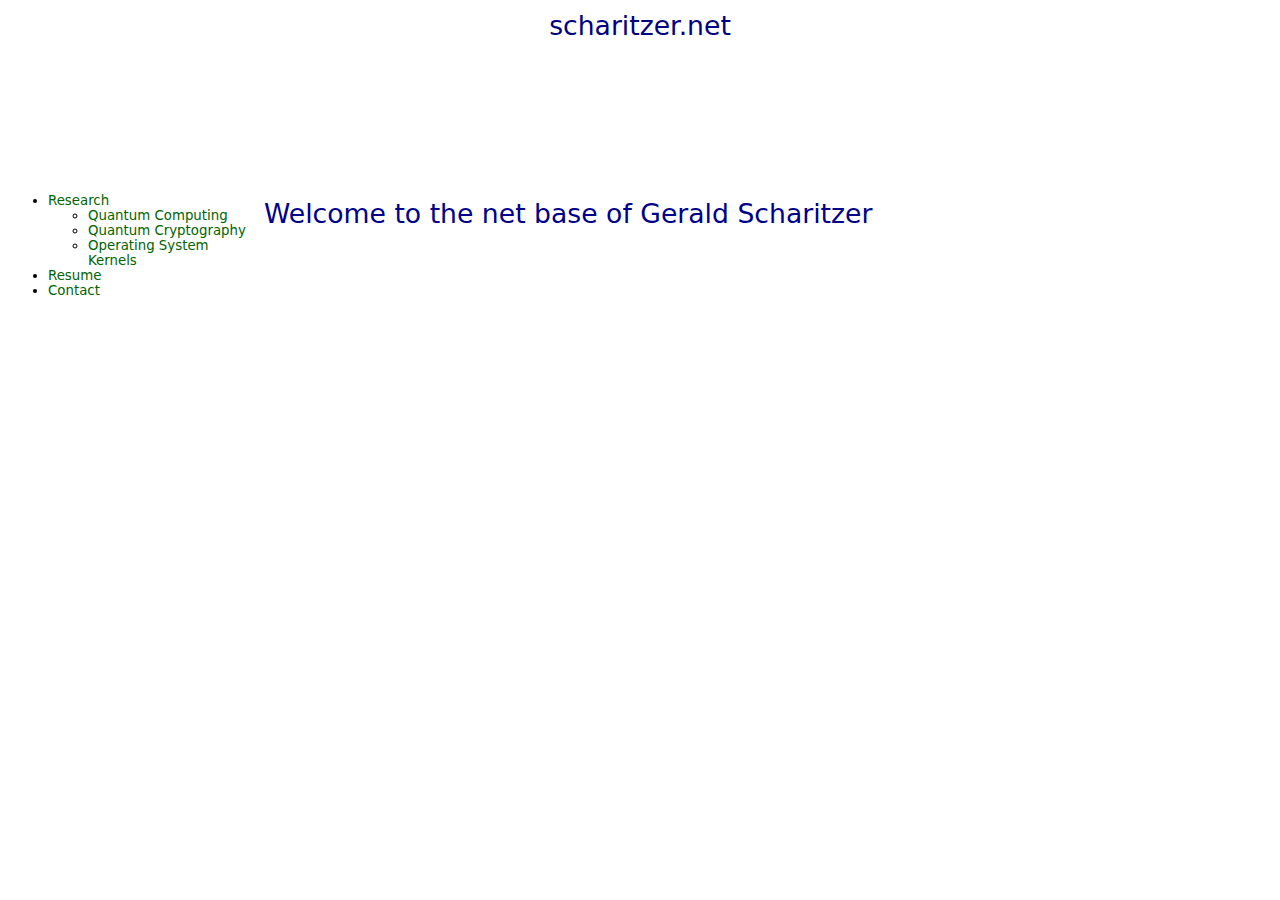
==== www.scharitzer.net/index.html @ a92c8cfe "init" ====
<!DOCTYPE html>
<html>
	<head>
		<meta charset="utf-8"/>
		<title>scharitzer.net - the net base of gerald scharitzer</title>
	</head>
	<frameset rows='20%,*' border=0>
		<frame src='head.html' noresize scrolling='no'>
		<frameset cols='20%,*'>
			<frame src='nav.html' noresize>
			<frame src='intro.html' noresize name='main'>
		</frameset>
	</frameset>
</html>
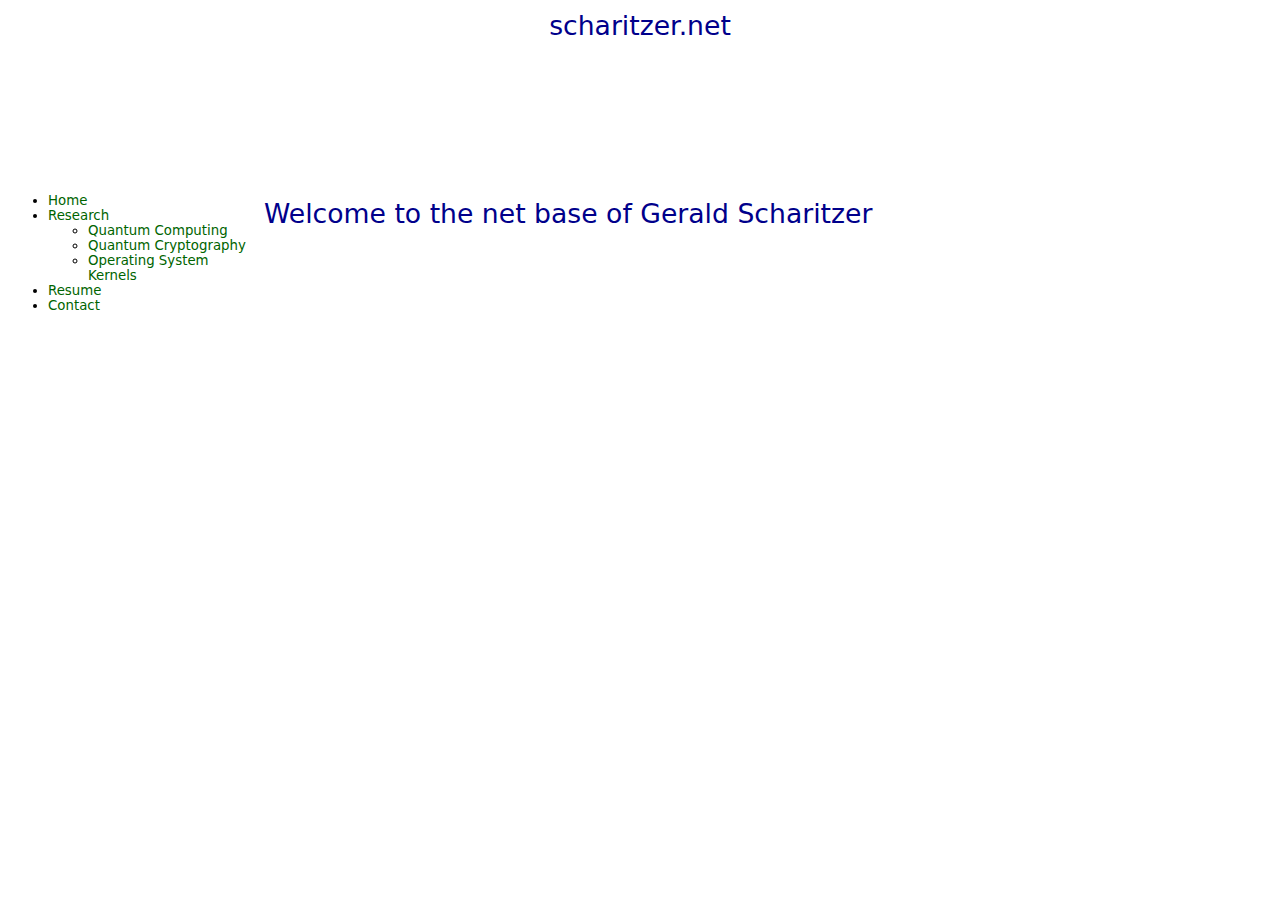
==== commit d1710c49: "dark style" ====
--- a/www.scharitzer.net/index.html
+++ b/www.scharitzer.net/index.html
@@ -8,7 +8,7 @@
 		<frame src='head.html' noresize scrolling='no'>
 		<frameset cols='20%,*'>
 			<frame src='nav.html' noresize>
-			<frame src='intro.html' noresize name='main'>
+			<frame src='home.html' noresize name='main'>
 		</frameset>
 	</frameset>
 </html>
